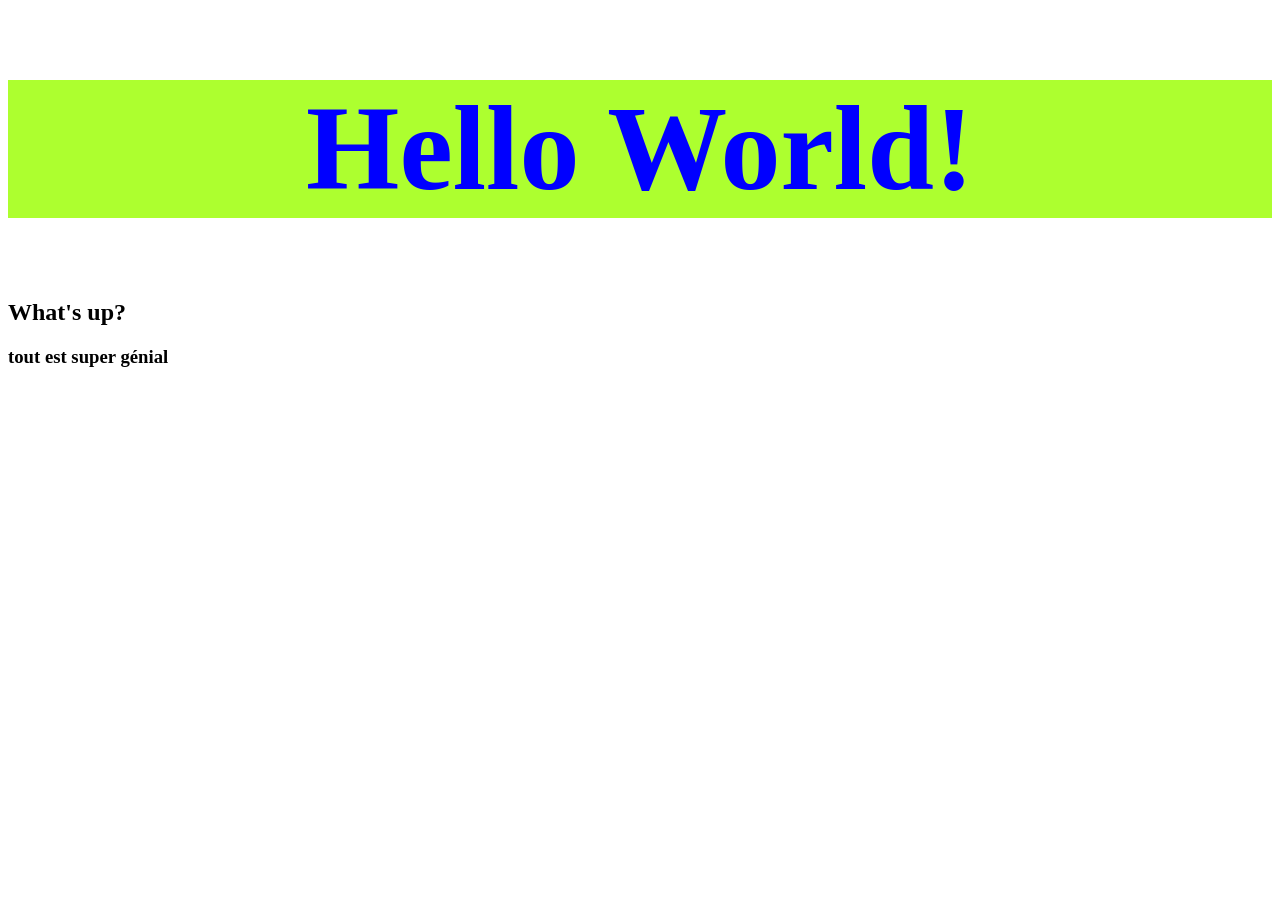
==== index.html @ 75f15233 "Add files via upload" ====
<!DOCTYPE html>
<html lang="en">
<head>
    <link rel="stylesheet" href="style.css">
    <meta charset="UTF-8">
    <meta name="viewport" content="width=device-width, initial-scale=1.0">
    <title>Document</title>
</head>
<body>
    <h1>Hello World!</h1>    
    <h2>What's up?</h2>   
    <h3> tout est super génial</h3>
    <img src="https://media1.tenor.com/m/nsg1MlSWhLAAAAAd/big-leagues-phone-call.gif" alt="">
</body>
</html>
---- style.css ----
h1 {
color: blue;
text-align: center;
background-color: greenyellow;
font-size: 120px;
}
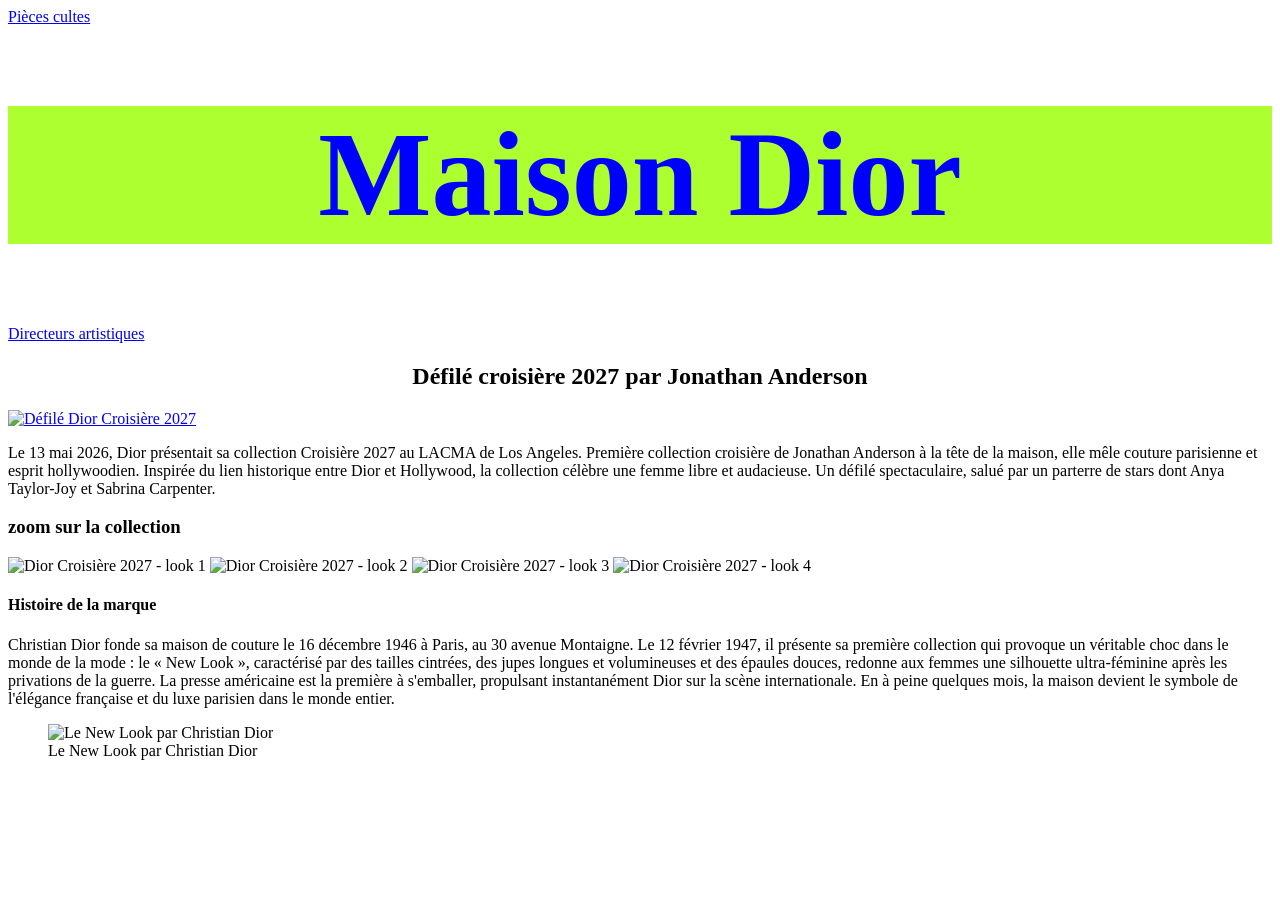
==== commit 803200fc: "index.html" ====
--- a/index.html
+++ b/index.html
@@ -1,15 +1,64 @@
 <!DOCTYPE html>
-<html lang="en">
+<html lang="fr">
 <head>
-    <link rel="stylesheet" href="style.css">
     <meta charset="UTF-8">
     <meta name="viewport" content="width=device-width, initial-scale=1.0">
-    <title>Document</title>
+    <title>Dior Cruise 2027 - Los Angeles</title>
+    <link rel="stylesheet" href="style.css">
 </head>
 <body>
-    <h1>Hello World!</h1>    
-    <h2>What's up?</h2>   
-    <h3> tout est super génial</h3>
-    <img src="https://media1.tenor.com/m/nsg1MlSWhLAAAAAd/big-leagues-phone-call.gif" alt="">
-</body>
-</html>
+    <div class="header-white">
+        <a href="pieces-cultes.html" class="nav-link">Pièces cultes</a>
+        <h1>Maison Dior</h1>
+        <a href="directeurs-artistiques.html" class="nav-link">Directeurs artistiques</a>
+    </div>
+
+    <div style="text-align: center;">
+        <h2>Défilé croisière 2027 par Jonathan Anderson</h2>
+    </div>
+
+    <div class="content-container">
+        <div class="video-wrapper">
+            <a href="https://www.youtube.com/watch?v=wQF8m1RSFXM" target="_blank">
+                <img 
+                    src="https://img.youtube.com/vi/wQF8m1RSFXM/maxresdefault.jpg" 
+                    alt="Défilé Dior Croisière 2027"
+                    class="video-thumb"
+                >
+            </a>
+        </div>
+
+        <div class="text-wrapper">
+            <p>
+                Le 13 mai 2026, Dior présentait sa collection Croisière 2027 au LACMA de Los Angeles.
+                Première collection croisière de Jonathan Anderson à la tête de la maison, elle mêle couture parisienne et esprit hollywoodien.
+                Inspirée du lien historique entre Dior et Hollywood, la collection célèbre une femme libre et audacieuse.
+                Un défilé spectaculaire, salué par un parterre de stars dont Anya Taylor-Joy et Sabrina Carpenter.
+            </p>
+        </div>
+    </div>
+
+    <h3>zoom sur la collection</h3>
+
+    <div class="photos-container">
+        <img src="https://diorama.dam-broadcast.com/cdn-cgi/image/width=3000,format=auto,quality=80/pm_11872_1424_1424961-ukc3in2aqn-whr.jpg" alt="Dior Croisière 2027 - look 1" class="photo">
+        <img src="https://media.vogue.fr/photos/6a057e22ddfca895e8141ae0/master/w_1600,c_limit/00007-christian-dior-resort-2027-credit-gorunway.jpeg" alt="Dior Croisière 2027 - look 2" class="photo">
+        <img src="https://media.vogue.fr/photos/6a057e22bc798cf415cd9976/master/w_1600,c_limit/00005-christian-dior-resort-2027-credit-gorunway.jpeg" alt="Dior Croisière 2027 - look 3" class="photo">
+        <img src="https://media.vogue.fr/photos/6a057e226f81ebe37c0b25bb/master/w_1600,c_limit/00001-christian-dior-resort-2027-credit-gorunway.jpeg" alt="Dior Croisière 2027 - look 4" class="photo">
+    </div>
+
+<div class="histoire-container">
+    <h4>Histoire de la marque</h4>
+    <p class="histoire-texte">
+        Christian Dior fonde sa maison de couture le 16 décembre 1946 à Paris, au 30 avenue Montaigne. 
+        Le 12 février 1947, il présente sa première collection qui provoque un véritable choc dans le monde de la mode : 
+        le « New Look », caractérisé par des tailles cintrées, des jupes longues et volumineuses et des épaules douces, 
+        redonne aux femmes une silhouette ultra-féminine après les privations de la guerre. 
+        La presse américaine est la première à s'emballer, propulsant instantanément Dior sur la scène internationale. 
+        En à peine quelques mois, la maison devient le symbole de l'élégance française et du luxe parisien dans le monde entier.
+    </p>
+    <figure class="histoire-figure">
+        <img src="https://media.vogue.fr/photos/5f984616fd7d4c716dff49c3/master/pass/003-Christian-Dior-History-of-Paris-Fashion-Week-Vogue-Int-Getty-Images.jpg" alt="Le New Look par Christian Dior" class="histoire-photo">
+        <figcaption>Le New Look par Christian Dior</figcaption>
+    </figure>
+</div>
